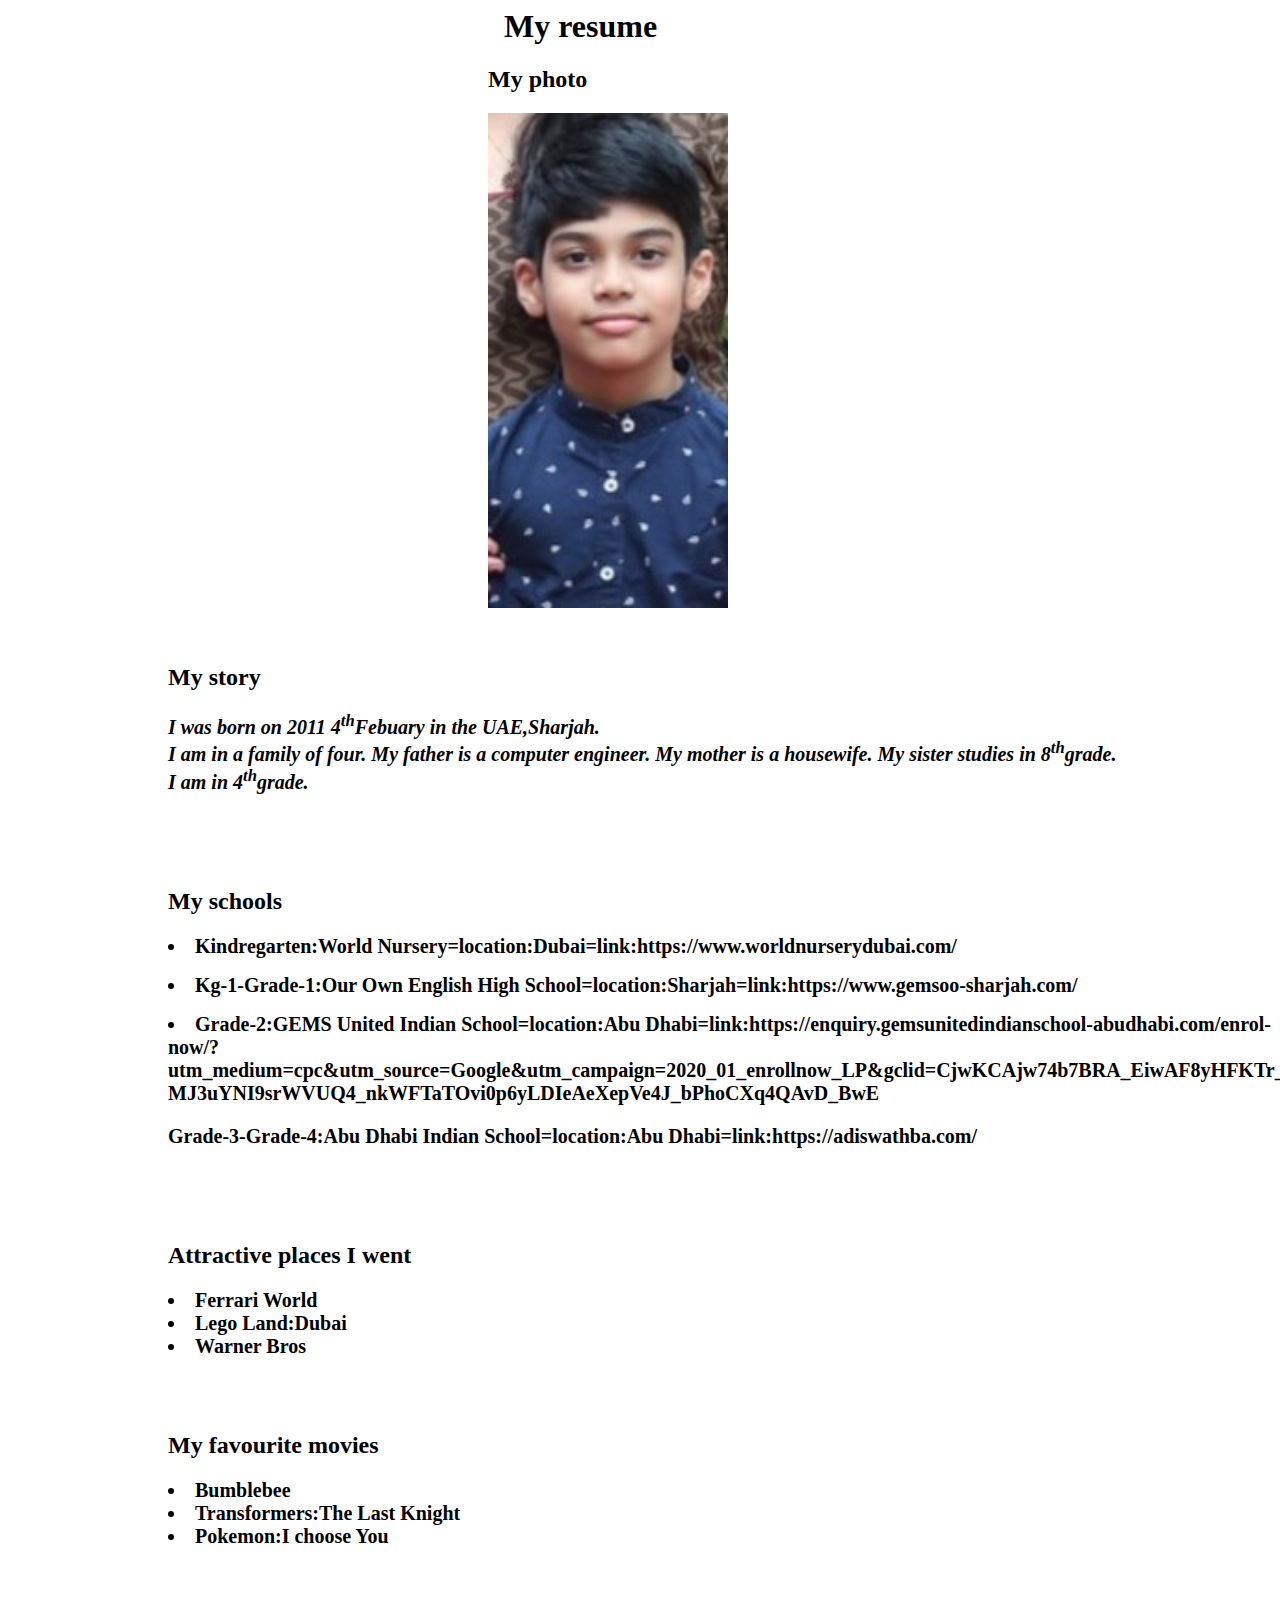
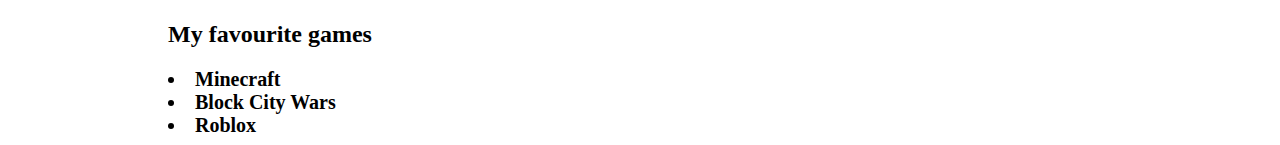
==== index.html @ 7bb6d3df "Update index.html" ====
<html>
    <head><title>My Resume</title></head>
<body>
    <link rel="stylesheet" href="alby.css">
    <h1>My resume</h1>
<h2 class="a">My photo</h2>
<img class="a" src="pp1.jpg">
<br>
<br>
<br>
<div>
<h2>My story</h2>
    <p style="font-size: 20;"><b><i>I was born on 2011 4<sup>th</sup>Febuary in the UAE,Sharjah.<br>
         I am in a family of four. My father is a computer engineer. My mother is a housewife. My sister studies in 8<sup>th</sup>grade.<br> 
        I am in 4<sup>th</sup>grade.</i></b></p>
        </div>
<br>
<br>
<br>
<div>
<h2>My schools</h2>
<li style="font-size: 20;"><b>Kindregarten:World Nursery=location:Dubai=link:https://www.worldnurserydubai.com/</b></li></p>
<li style="font-size: 20;"><b>Kg-1-Grade-1:Our Own English High School=location:Sharjah=link:https://www.gemsoo-sharjah.com/</b></li></p>
<li style="font-size: 20;"><b>Grade-2:GEMS United Indian School=location:Abu Dhabi=link:https://enquiry.gemsunitedindianschool-abudhabi.com/enrol-now/?utm_medium=cpc&utm_source=Google&utm_campaign=2020_01_enrollnow_LP&gclid=CjwKCAjw74b7BRA_EiwAF8yHFKTr_k-MJ3uYNI9srWVUQ4_nkWFTaTOvi0p6yLDIeAeXepVe4J_bPhoCXq4QAvD_BwE</b></li></p>
<p style="font-size: 20;"><b>Grade-3-Grade-4:Abu Dhabi Indian School=location:Abu Dhabi=link:https://adiswathba.com/</b></li></p>
</div>
<br>
<br>
<br>
<div>
<h2>Attractive places I went</h2>
<li style="font-size: 20;"><b>Ferrari World</b></li>
<li style="font-size: 20;"><b>Lego Land:Dubai</b></li>
<li style="font-size: 20;"><b>Warner Bros</b></li>
</div>
<br>
<br>
<br>
<div>
<h2>My favourite movies</h2>
<li style="font-size: 20;"><b>Bumblebee</b></li>
<li style="font-size: 20;"><b>Transformers:The Last Knight</b></li>
<li style="font-size: 20;"><b>Pokemon:I choose You</b></li>
</div>
<br>
<br>
<br>
<div>
<h2>My favourite games</h2>
<li style="font-size: 20;"><b>Minecraft</b></li>
<li style="font-size: 20;"><b>Block City Wars</b></li>
<li style="font-size: 20;"><b>Roblox</b></li>
</div>
</body>
</html>
---- alby.css ----
.a{
margin-left: 30rem;
width: 15rem;

}
div{
    margin-left: 10rem;

}
h1{
    margin-left: 31rem;
}
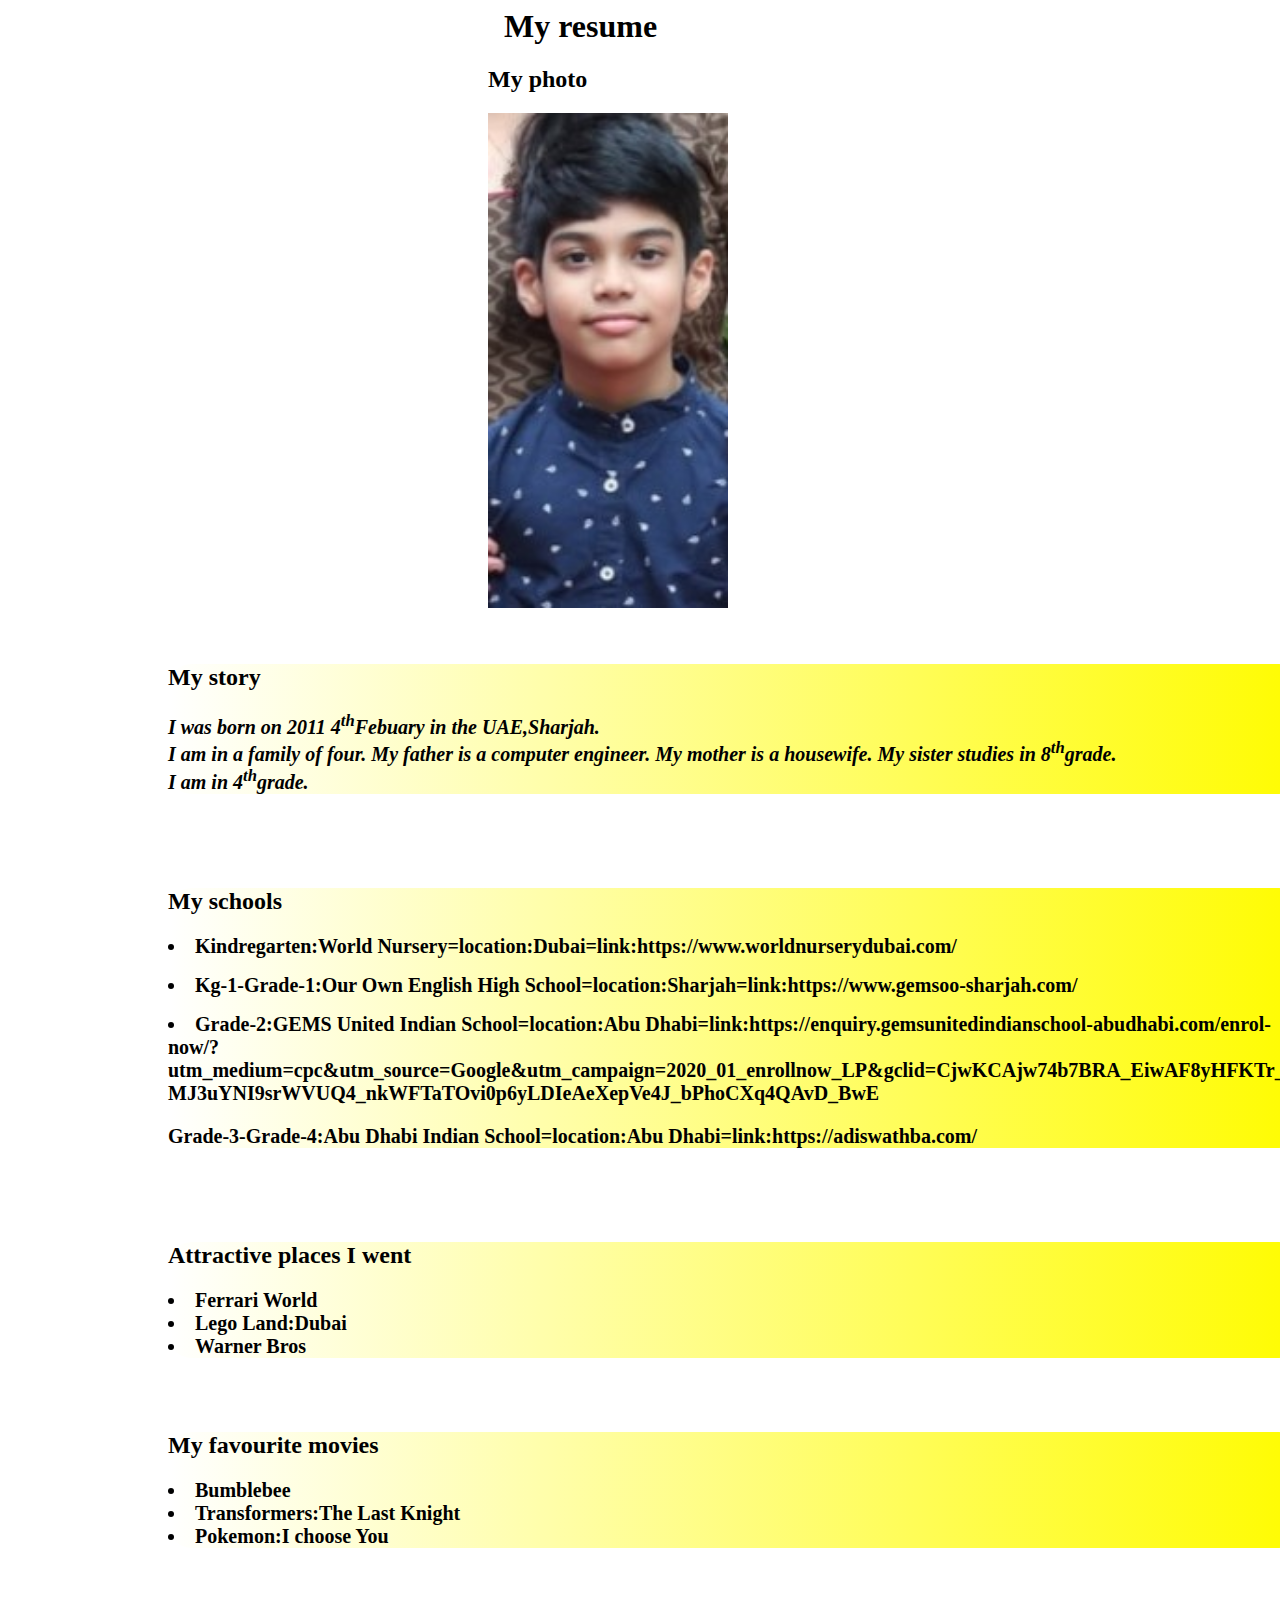
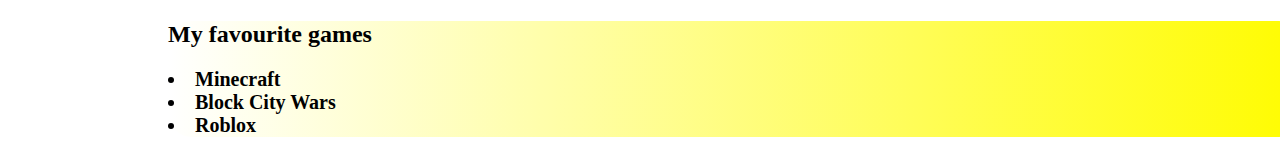
==== commit 193a8c2c: "Update index.html" ====
--- a/index.html
+++ b/index.html
@@ -1,7 +1,7 @@
 <html>
     <head><title>My Resume</title></head>
+    <link rel="stylesheet" href="alby.css">
 <body>
-    <link rel="stylesheet" href="alby.css">
     <h1>My resume</h1>
 <h2 class="a">My photo</h2>
 <img class="a" src="pp1.jpg">
--- a/alby.css
+++ b/alby.css
@@ -4,7 +4,12 @@
 
 }
 div{
-    margin-left: 10rem;
+   margin-left: 10rem;
+    background: #fffc00;  /* fallback for old browsers */
+    background: -webkit-linear-gradient(to right, #ffffff, #fffc00);  /* Chrome 10-25, Safari 5.1-6 */
+    background: linear-gradient(to right, #ffffff, #fffc00); /* W3C, IE 10+/ Edge, Firefox 16+, Chrome 26+, Opera 12+, Safari 7+ */
+    border-radius: 1.5rem;
+    width: 70.96rem;
 
 }
 h1{
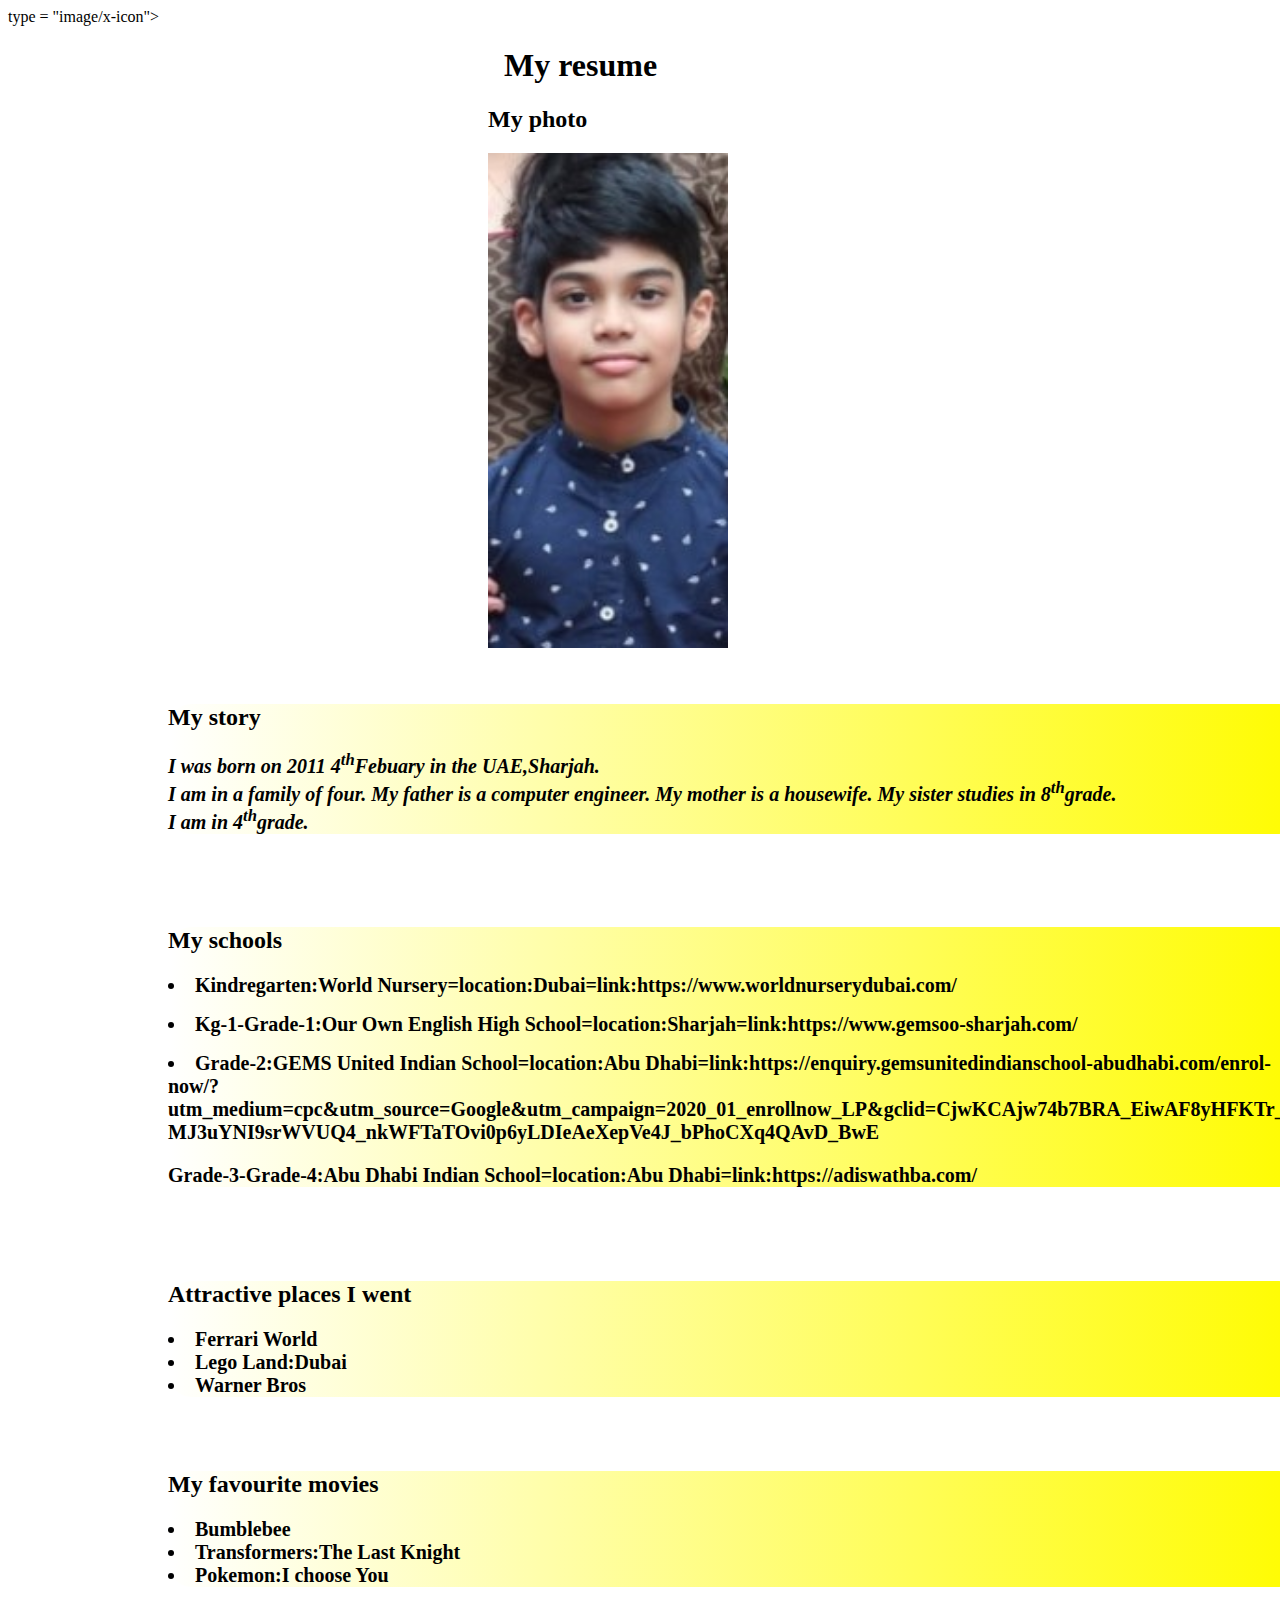
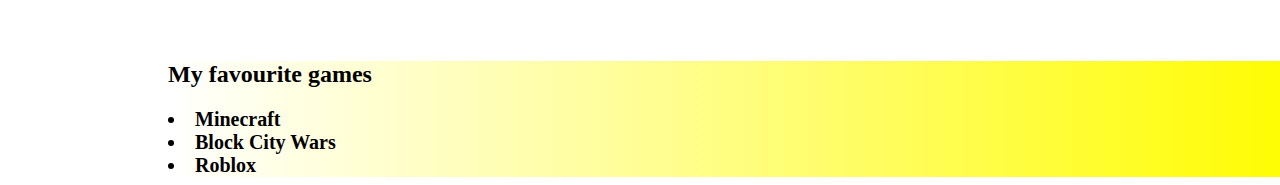
==== commit 0250b90a: "Update index.html" ====
--- a/index.html
+++ b/index.html
@@ -1,6 +1,5 @@
 <html>
-    <head><title>My Resume</title></head>
-    <link rel="stylesheet" href="alby.css">
+    <head><link rel = "icon" href = "../../index.png"<br>        type = "image/x-icon"> <title>My Resume</title><link rel="stylesheet" href="alby.css"></head>
 <body>
     <h1>My resume</h1>
 <h2 class="a">My photo</h2>
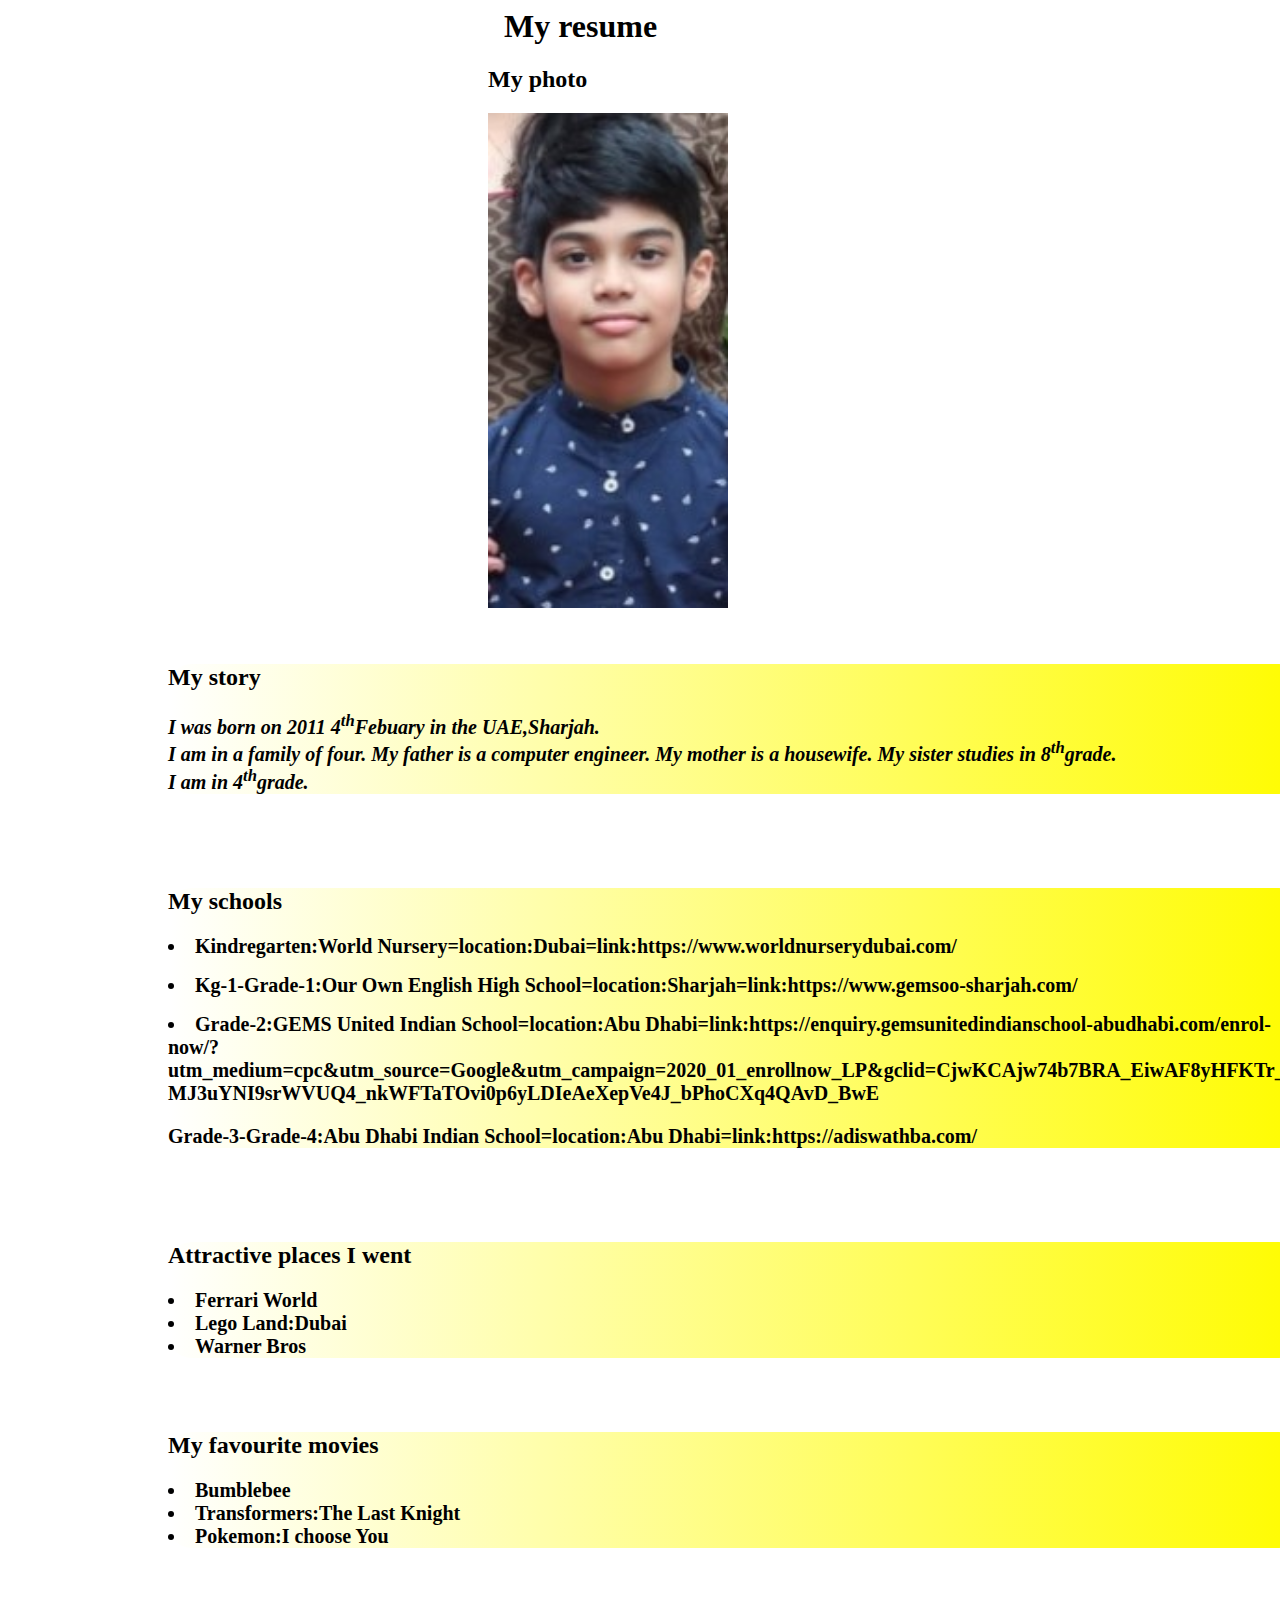
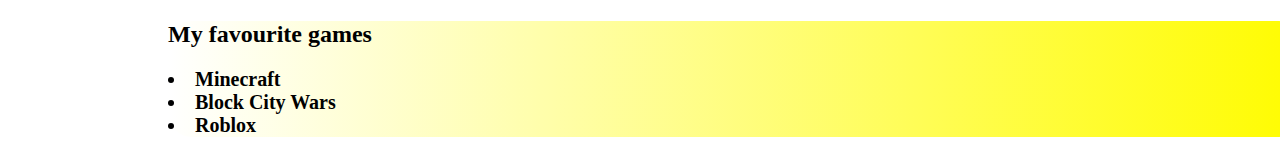
==== commit 8ded0467: "Update index.html" ====
--- a/index.html
+++ b/index.html
@@ -1,5 +1,5 @@
 <html>
-    <head><link rel = "icon" href = "../../index.png"<br>        type = "image/x-icon"> <title>My Resume</title><link rel="stylesheet" href="alby.css"></head>
+    <head><link rel = "icon" href = "./gg/10x-featured-social-media-image-size"type = "image/x-icon"> <title>My Resume</title><link rel="stylesheet" href="alby.css"></head>
 <body>
     <h1>My resume</h1>
 <h2 class="a">My photo</h2>
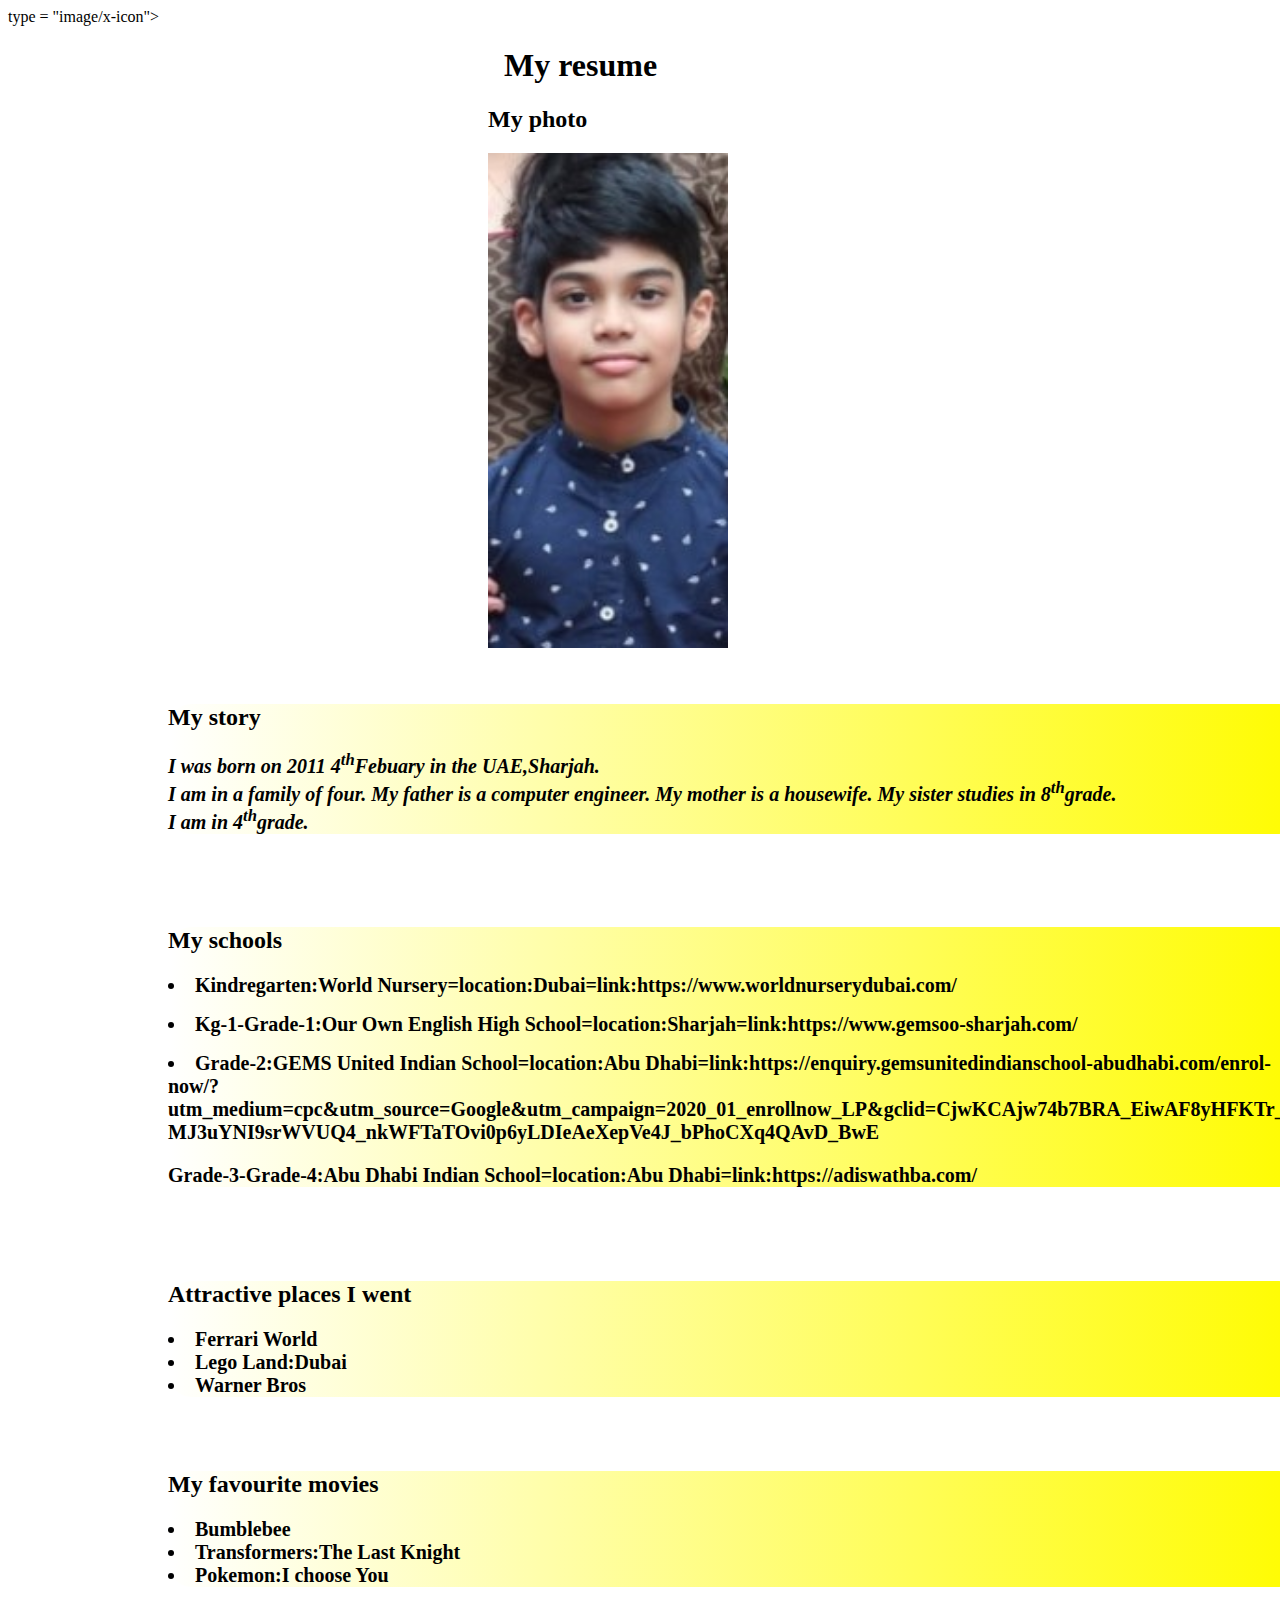
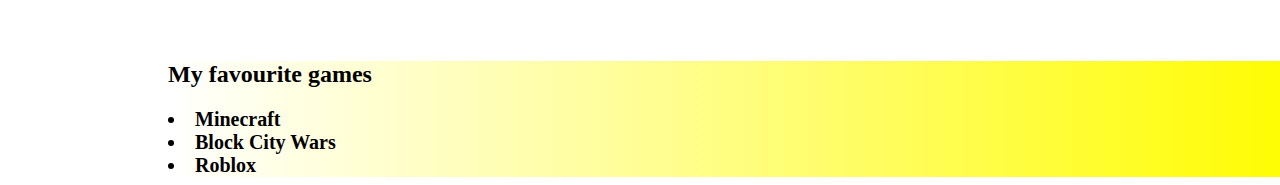
==== commit a9157dc1: "Update index.html" ====
--- a/index.html
+++ b/index.html
@@ -1,5 +1,5 @@
 <html>
-    <head><link rel = "icon" href = "./gg/10x-featured-social-media-image-size"type = "image/x-icon"> <title>My Resume</title><link rel="stylesheet" href="alby.css"></head>
+    <head><link rel = "icon" href = "./gg/10x-featured-social-media-image-size"<br> type = "image/x-icon"><title>My Resume</title><link rel="stylesheet" href="alby.css"></head>
 <body>
     <h1>My resume</h1>
 <h2 class="a">My photo</h2>
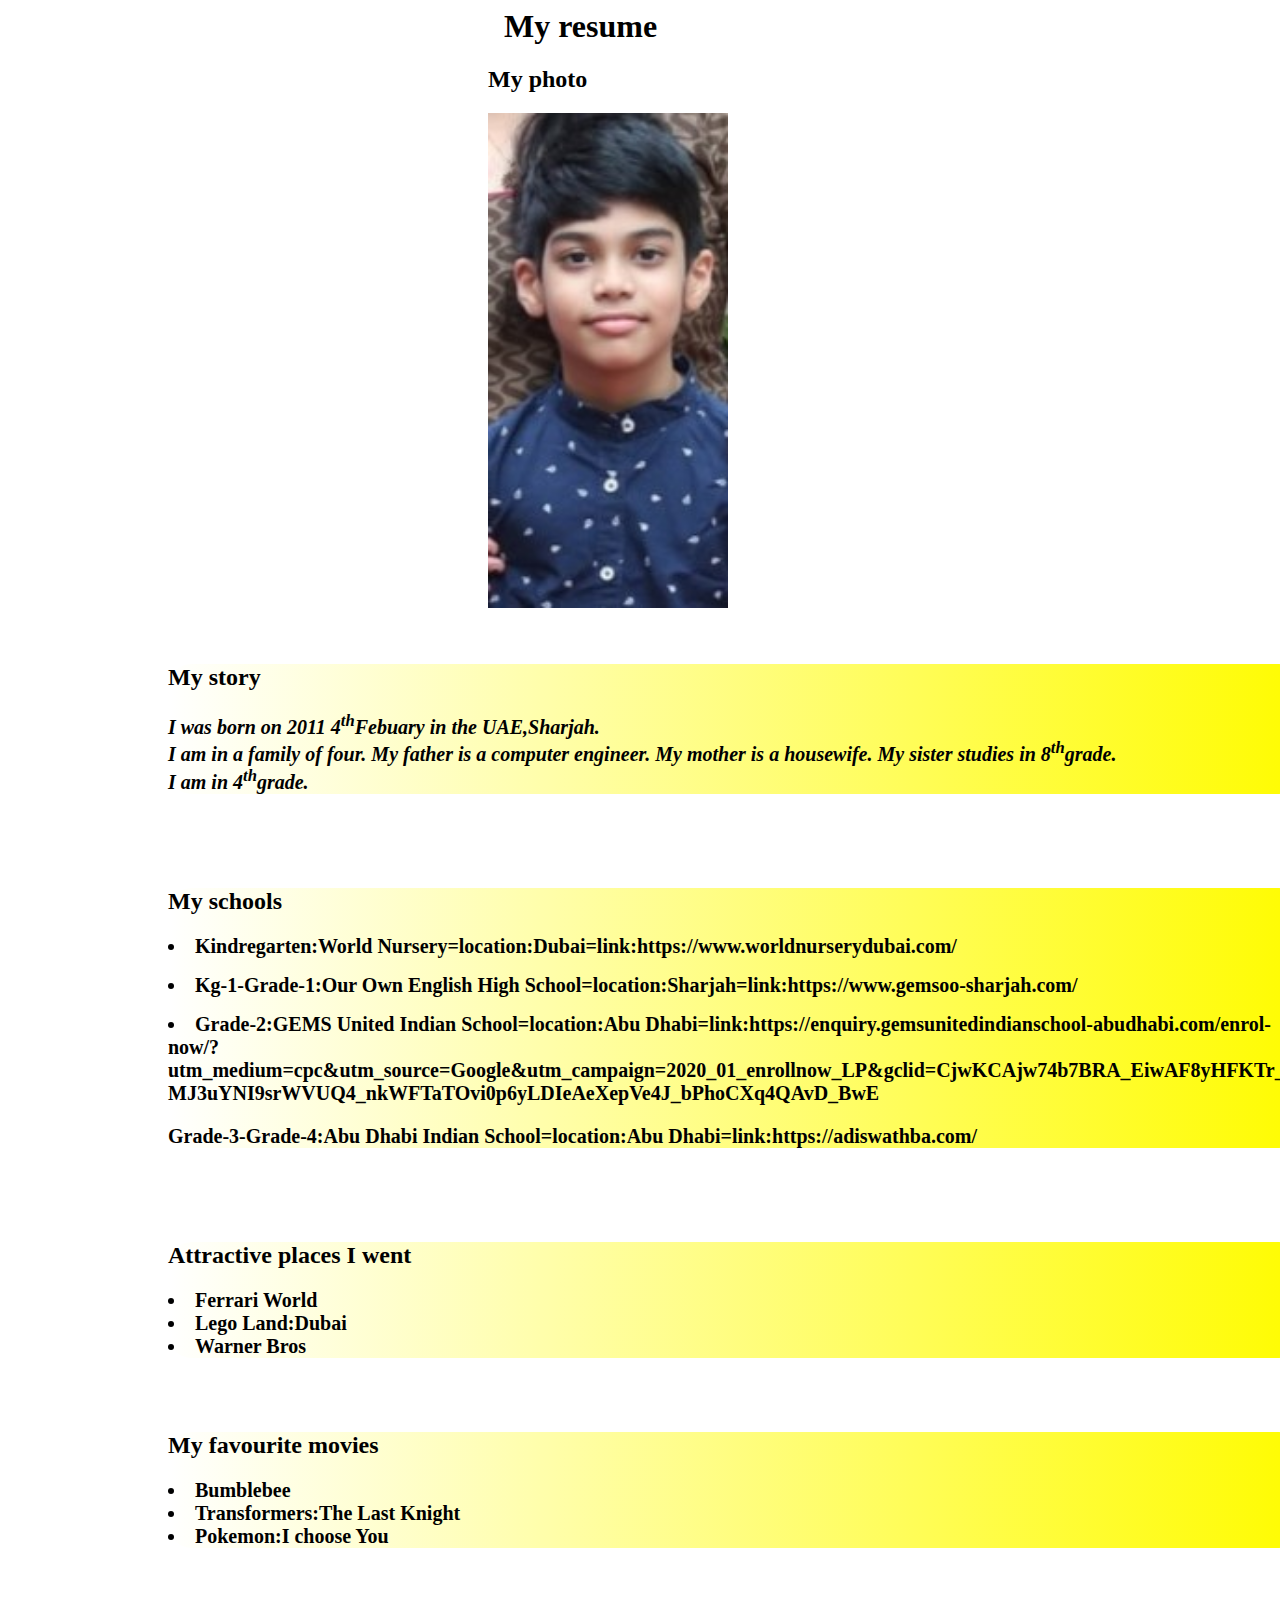
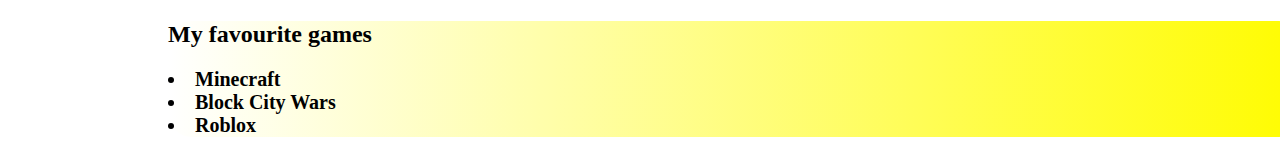
==== commit c6a5ba46: "Update index.html" ====
--- a/index.html
+++ b/index.html
@@ -1,5 +1,5 @@
 <html>
-    <head><link rel = "icon" href = "./gg/10x-featured-social-media-image-size"<br> type = "image/x-icon"><title>My Resume</title><link rel="stylesheet" href="alby.css"></head>
+    <head><title>My Resume</title><link rel="stylesheet" href="alby.css"></head>
 <body>
     <h1>My resume</h1>
 <h2 class="a">My photo</h2>
